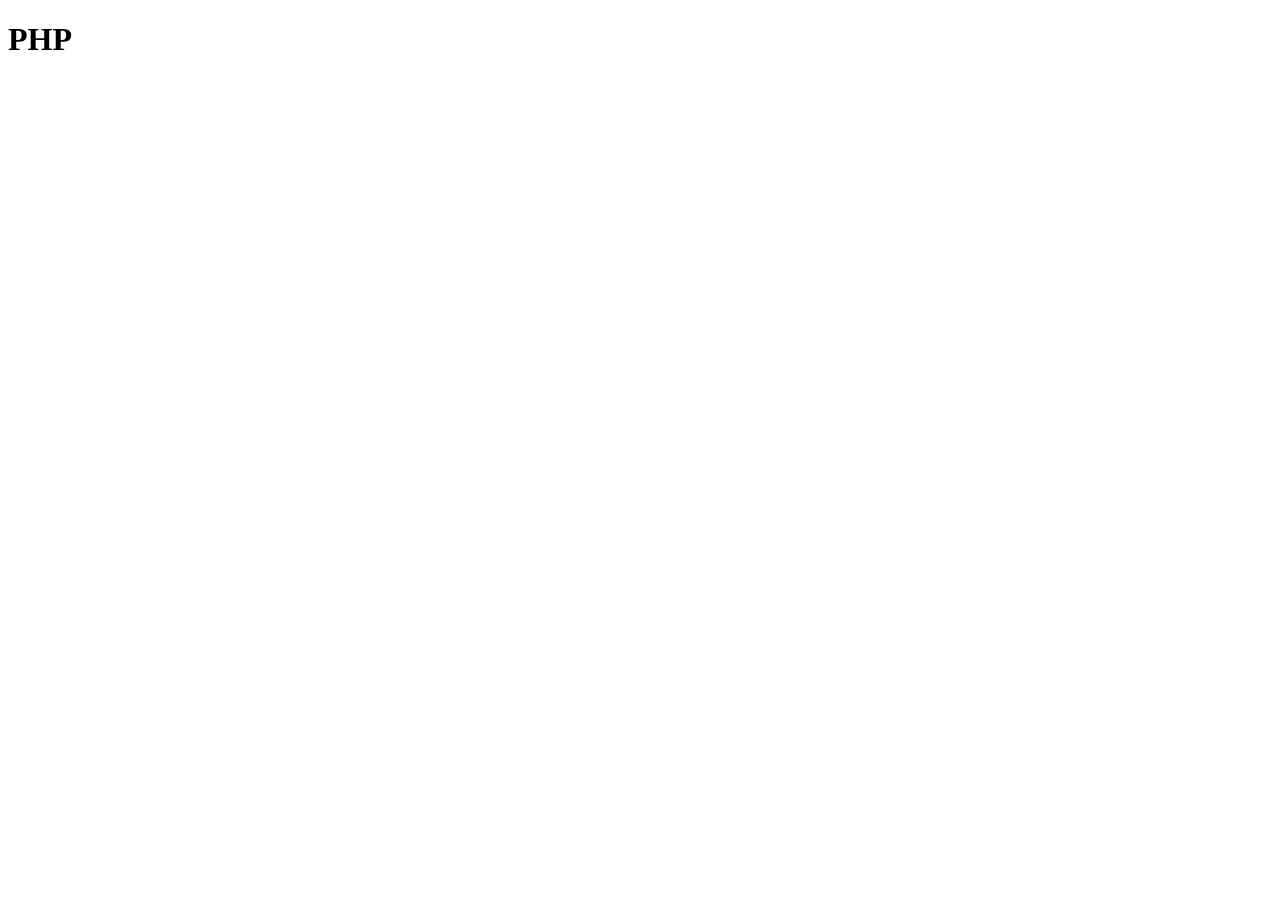
==== Fase 1/3 - Back-End/Back End 1 - introductie/index.html @ 97b4d9a9 "JAVASCRIPT begin" ====
<!DOCTYPE html>
<html lang="en">
<head>
    <meta charset="UTF-8">
    <meta name="viewport" content="width=device-width, initial-scale=1.0">
    <title>Document</title>
</head>
<body>

    <h1>PHP</h1>
    
</body>
</html>
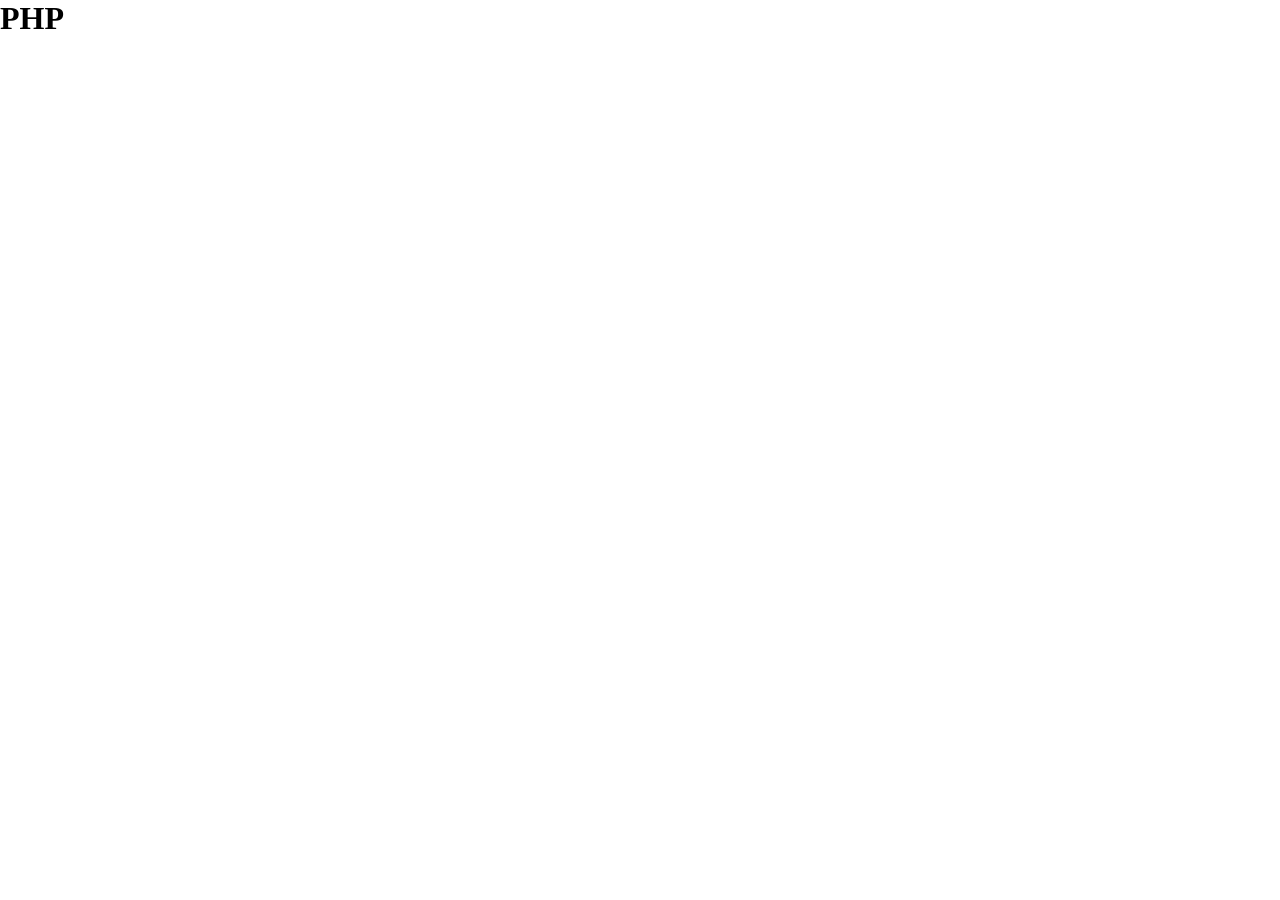
==== commit 564e5a99: "gamepicker progress" ====
--- a/Fase 1/3 - Back-End/Back End 1 - introductie/index.html
+++ b/Fase 1/3 - Back-End/Back End 1 - introductie/index.html
@@ -4,6 +4,7 @@
     <meta charset="UTF-8">
     <meta name="viewport" content="width=device-width, initial-scale=1.0">
     <title>Document</title>
+    <link rel="stylesheet" href="style.css">
 </head>
 <body>
 
--- a/Fase 1/3 - Back-End/Back End 1 - introductie/style.css
+++ b/Fase 1/3 - Back-End/Back End 1 - introductie/style.css
@@ -0,0 +1,4 @@
+* {
+    margin: 0;
+    padding: 0;
+}
